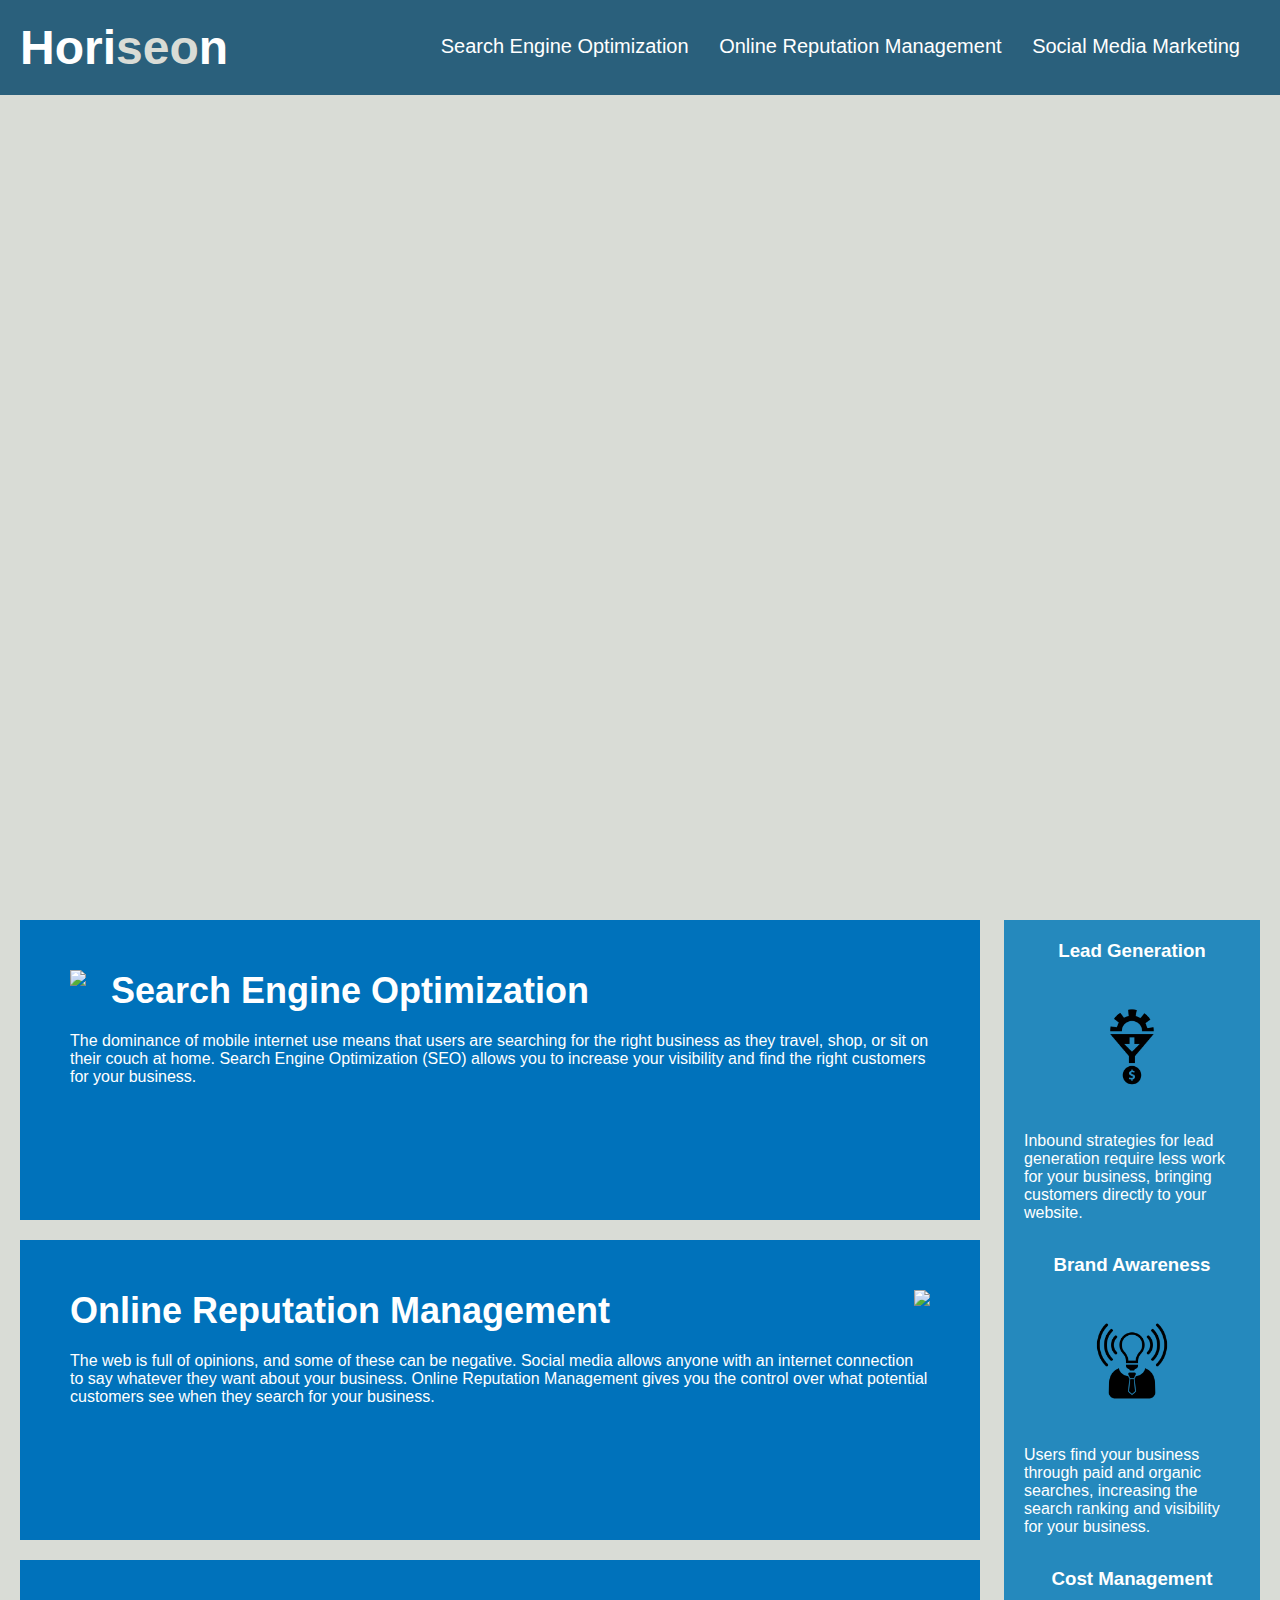
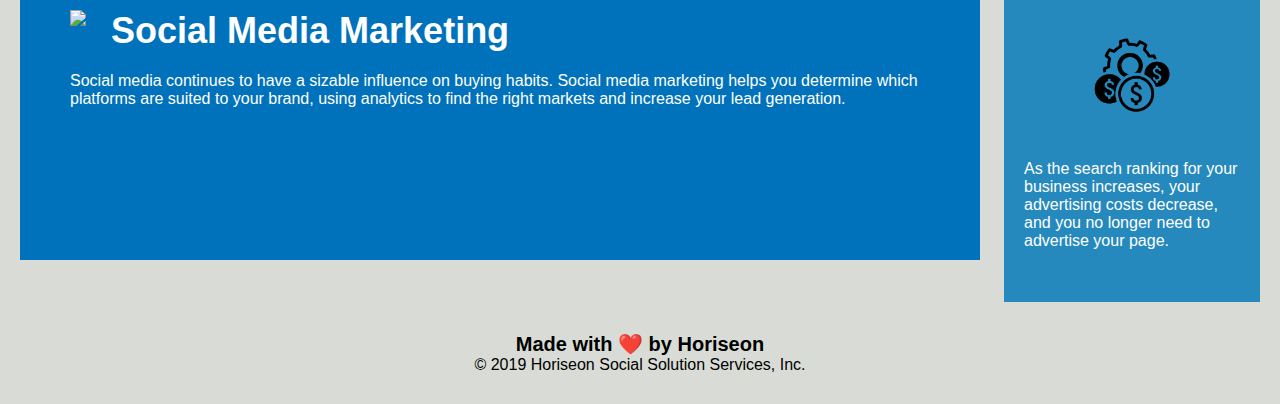
==== Develop/index.html @ 18f7feaa "second commit" ====
<!DOCTYPE html>
<html lang="en-us">

<head>
    <meta charset="UTF-8" />
    <link rel="stylesheet" href="./assets/css/style.css">
    <title>website</title>
</head>

<body>
    <div class="header">
        <h1>Hori<span class="seo">seo</span>n</h1>
        <div>
            <ul>
                <li>
                    <a href="#search-engine-optimization">Search Engine Optimization</a>
                </li>
                <li>
                    <a href="#online-reputation-management">Online Reputation Management</a>
                </li>
                <li>
                    <a href="#social-media-marketing">Social Media Marketing</a>
                </li>
            </ul>
        </div>
    </div>
    <div class="hero"></div>
    <div class="content">
        <div class="search-engine-optimization">
            <img src="./assets/images/search-engine-optimization.jpg" class="float-left" />
            <h2>Search Engine Optimization</h2>
            <p>
                The dominance of mobile internet use means that users are searching for the right business as they travel, shop, or sit on their couch at home. Search Engine Optimization (SEO) allows you to increase your visibility and find the right customers for your business.
            </p>
        </div>
        <div id="online-reputation-management" class="online-reputation-management">
            <img src="./assets/images/online-reputation-management.jpg" class="float-right" />
            <h2>Online Reputation Management</h2>
            <p>
                The web is full of opinions, and some of these can be negative. Social media allows anyone with an internet connection to say whatever they want about your business. Online Reputation Management gives you the control over what potential customers see when they search for your business.
            </p>
        </div>
        <div id="social-media-marketing" class="social-media-marketing">
            <img src="./assets/images/social-media-marketing.jpg" class="float-left" />
            <h2>Social Media Marketing</h2>
            <p>
                Social media continues to have a sizable influence on buying habits. Social media marketing helps you determine which platforms are suited to your brand, using analytics to find the right markets and increase your lead generation.
            </p>
        </div>
    </div>
    <div class="benefits">
        <div class="benefit-lead">
            <h3>Lead Generation</h3>
            <img src="./assets/images/lead-generation.png" />
            <p>
                Inbound strategies for lead generation require less work for your business, bringing customers directly to your website.
            </p>
        </div>
        <div class="benefit-brand">
            <h3>Brand Awareness</h3>
            <img src="./assets/images/brand-awareness.png" />
            <p>
                Users find your business through paid and organic searches, increasing the search ranking and visibility for your business.
            </p>
        </div>
        <div class="benefit-cost">
            <h3>Cost Management</h3>
            <img src="./assets/images/cost-management.png"></img>
            <p>
                As the search ranking for your business increases, your advertising costs decrease, and you no longer need to advertise your page.
            </p>
        </div>
    </div>
    <div class="footer">
        <h2>Made with ❤️️ by Horiseon</h2>
        <p>
            &copy; 2019 Horiseon Social Solution Services, Inc.
        </p>
    </div>
</body>

</html>
---- Develop/assets/css/style.css ----
* {
    box-sizing: border-box;
    padding: 0;
    margin: 0;
}

body {
    background-color: #d9dcd6;
}

.header {
    padding: 20px;
    font-family: 'Trebuchet MS', 'Lucida Sans Unicode', 'Lucida Grande', 'Lucida Sans', Arial, sans-serif;
    background-color: #2a607c;
    color: #ffffff;
}

.header h1 {
    display: inline-block;
    font-size: 48px;
}

.header h1 .seo {
    color: #d9dcd6;
}

.header div {
    padding-top: 15px;
    margin-right: 20px;
    float: right;
    font-family: 'Gill Sans', 'Gill Sans MT', Calibri, 'Trebuchet MS', sans-serif;
    font-size: 20px;
}

.header div ul {
    list-style-type: none;
}

.header div ul li {
    display: inline-block;
    margin-left: 25px;
}

a {
    color: #ffffff;
    text-decoration: none;
}

p {
    font-size: 16px;
}

.hero {
    height: 800px;
    width: 100%;
    margin-bottom: 25px;
    background-image: url("../images/digital-marketing-meeting.jpg");
    background-size: cover;
    background-position: center;
}

.float-left {
    float: left;
    margin-right: 25px;
}

.float-right {
    float: right;
    margin-left: 25px;
}

.content {
    width: 75%;
    display: inline-block;
    margin-left: 20px;
}

.benefits {
    margin-right: 20px;
    padding: 20px;
    clear: both;
    float: right;
    width: 20%;
    height: 100%;
    font-family: 'Gill Sans', 'Gill Sans MT', Calibri, 'Trebuchet MS', sans-serif;
    background-color: #2589bd;
}

.benefit-lead {
    margin-bottom: 32px;
    color: #ffffff;
}

.benefit-brand {
    margin-bottom: 32px;
    color: #ffffff;
}

.benefit-cost {
    margin-bottom: 32px;
    color: #ffffff;
}

.benefit-lead h3 {
    margin-bottom: 10px;
    text-align: center;
}

.benefit-brand h3 {
    margin-bottom: 10px;
    text-align: center;
}

.benefit-cost h3 {
    margin-bottom: 10px;
    text-align: center;
}

.benefit-lead img {
    display: block;
    margin: 10px auto;
    max-width: 150px;
}

.benefit-brand img {
    display: block;
    margin: 10px auto;
    max-width: 150px;
}

.benefit-cost img {
    display: block;
    margin: 10px auto;
    max-width: 150px;
}

.search-engine-optimization {
    margin-bottom: 20px;
    padding: 50px;
    height: 300px;
    font-family: 'Gill Sans', 'Gill Sans MT', Calibri, 'Trebuchet MS', sans-serif;
    background-color: #0072bb;
    color: #ffffff;
}

.online-reputation-management {
    margin-bottom: 20px;
    padding: 50px;
    height: 300px;
    font-family: 'Gill Sans', 'Gill Sans MT', Calibri, 'Trebuchet MS', sans-serif;
    background-color: #0072bb;
    color: #ffffff;
}

.social-media-marketing {
    margin-bottom: 20px;
    padding: 50px;
    height: 300px;
    font-family: 'Gill Sans', 'Gill Sans MT', Calibri, 'Trebuchet MS', sans-serif;
    background-color: #0072bb;
    color: #ffffff;
}

.search-engine-optimization img {
    max-height: 200px;
}

.online-reputation-management img {
    max-height: 200px;
}

.social-media-marketing img {
    max-height: 200px;
}

.search-engine-optimization h2 {
    margin-bottom: 20px;
    font-size: 36px;
}

.online-reputation-management h2 {
    margin-bottom: 20px;
    font-size: 36px;
}

.social-media-marketing h2 {
    margin-bottom: 20px;
    font-size: 36px;
}

.footer {
    padding: 30px;
    clear: both;
    font-family: 'Trebuchet MS', 'Lucida Sans Unicode', 'Lucida Grande', 'Lucida Sans', Arial, sans-serif;
    text-align: center;
}

.footer h2 {
    font-size: 20px;
}
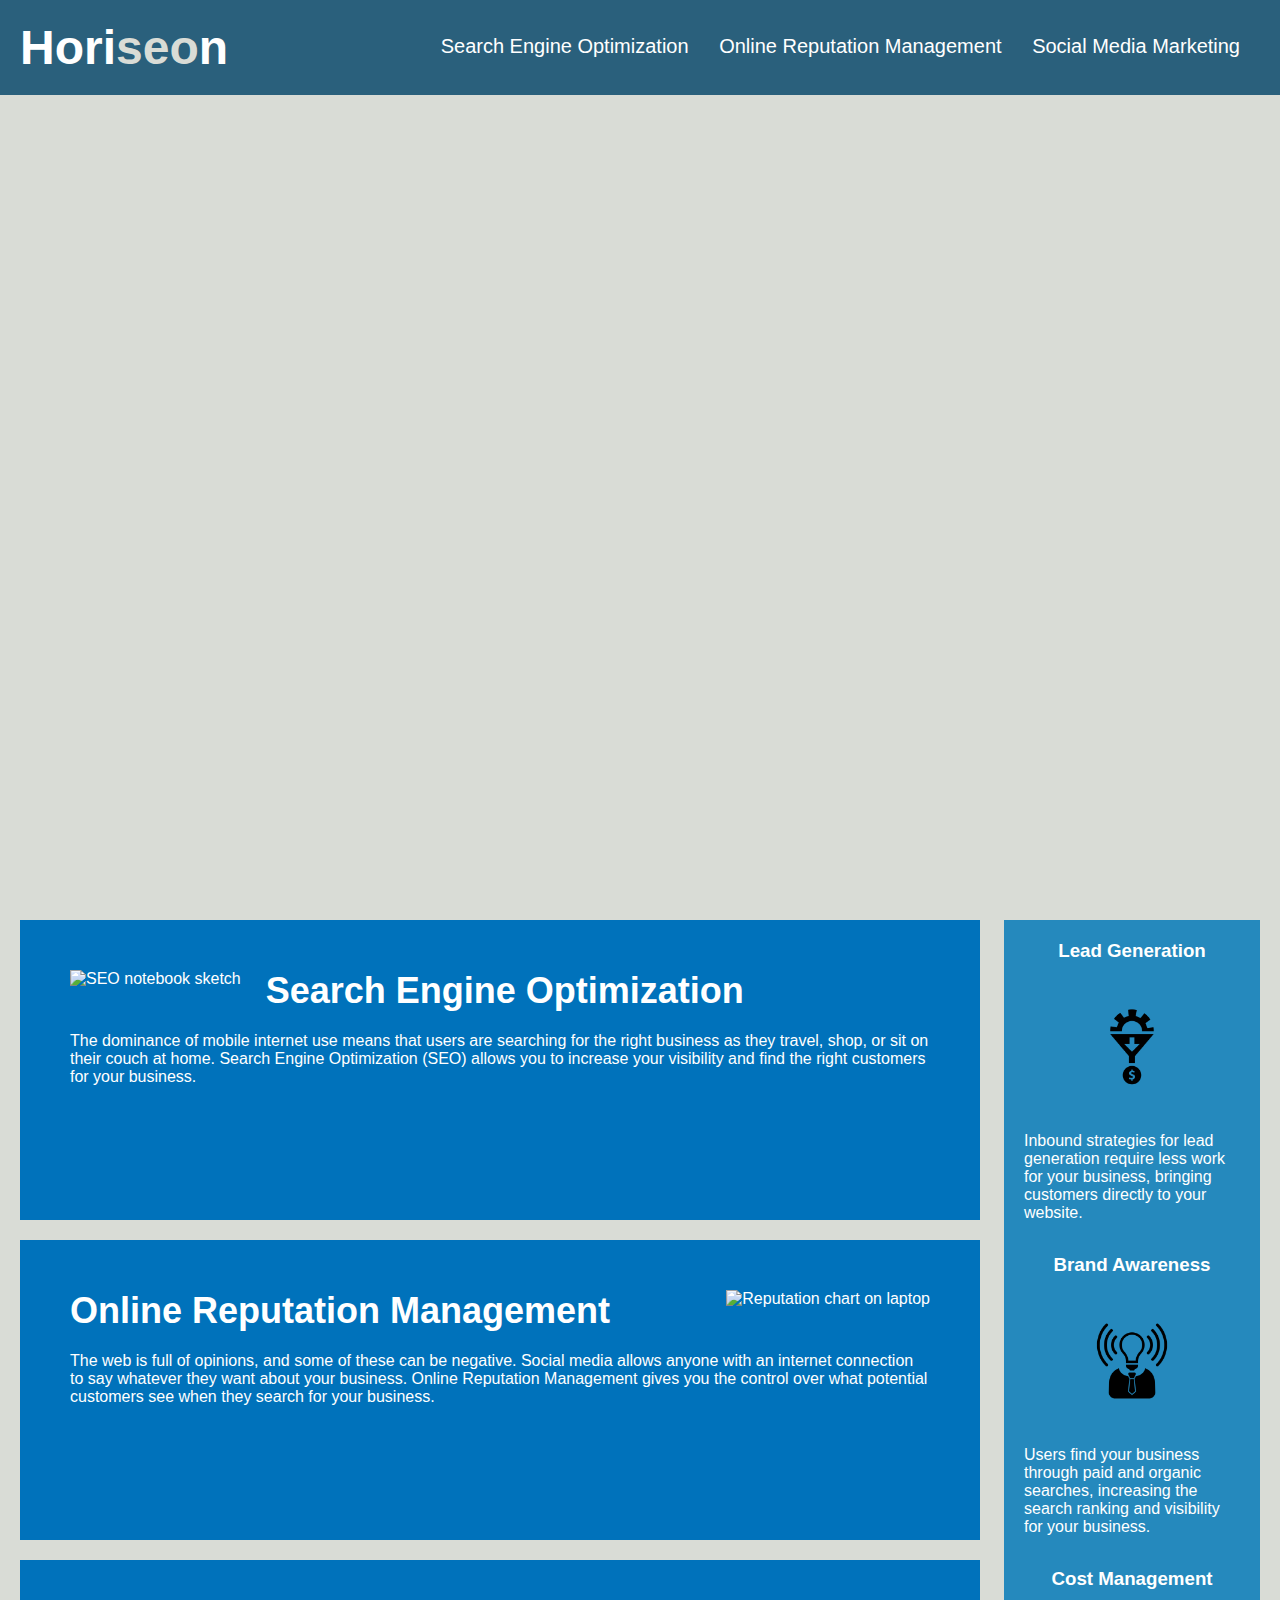
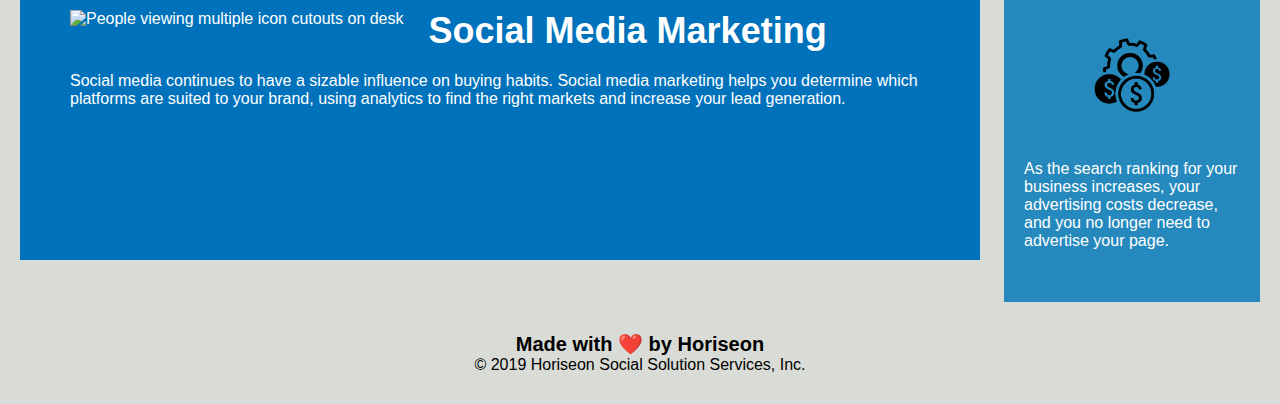
==== commit 3834ac2c: "add content-box div class and condense style.css sheet" ====
--- a/Develop/index.html
+++ b/Develop/index.html
@@ -4,13 +4,17 @@
 <head>
     <meta charset="UTF-8" />
     <link rel="stylesheet" href="./assets/css/style.css">
-    <title>website</title>
+    <title>Horiseon</title>
 </head>
 
 <body>
-    <div class="header">
+    <!-- Header Start -->
+    <!-- remove div class="header" replace w/ <header> element  -->
+    <header>
         <h1>Hori<span class="seo">seo</span>n</h1>
-        <div>
+        <!-- Nav Start -->
+        <!-- remove div element replace w/ nav element -->
+        <nav>
             <ul>
                 <li>
                     <a href="#search-engine-optimization">Search Engine Optimization</a>
@@ -22,61 +26,73 @@
                     <a href="#social-media-marketing">Social Media Marketing</a>
                 </li>
             </ul>
-        </div>
-    </div>
-    <div class="hero"></div>
-    <div class="content">
-        <div class="search-engine-optimization">
-            <img src="./assets/images/search-engine-optimization.jpg" class="float-left" />
+        </nav>
+        <!-- Nav End -->
+    </header>
+    <!-- Header End -->
+
+    <!-- Hero  Start -->
+    <div class="hero" alt="employees collaborating on a project"></div>
+    <!-- Hero End -->
+    
+    <!-- Content Section Start -->
+    <!-- remove div element for content class w/ section element -->
+    <!-- add class "content-box" to replace seperate classes for the 3 div elements -->
+    <section class="content">
+        <div id="search-engine-optimization" class="content-box">
+            <img src="./assets/images/search-engine-optimization.jpg" alt="SEO notebook sketch" class="float-left" />
             <h2>Search Engine Optimization</h2>
             <p>
                 The dominance of mobile internet use means that users are searching for the right business as they travel, shop, or sit on their couch at home. Search Engine Optimization (SEO) allows you to increase your visibility and find the right customers for your business.
             </p>
         </div>
-        <div id="online-reputation-management" class="online-reputation-management">
-            <img src="./assets/images/online-reputation-management.jpg" class="float-right" />
+        <div id="online-reputation-management" class="content-box">
+            <img src="./assets/images/online-reputation-management.jpg" alt="Reputation chart on laptop" class="float-right" />
             <h2>Online Reputation Management</h2>
             <p>
                 The web is full of opinions, and some of these can be negative. Social media allows anyone with an internet connection to say whatever they want about your business. Online Reputation Management gives you the control over what potential customers see when they search for your business.
             </p>
         </div>
-        <div id="social-media-marketing" class="social-media-marketing">
-            <img src="./assets/images/social-media-marketing.jpg" class="float-left" />
+        <div id="social-media-marketing" class="content-box">
+            <img src="./assets/images/social-media-marketing.jpg" alt="People viewing multiple icon cutouts on desk" class="float-left" />
             <h2>Social Media Marketing</h2>
             <p>
                 Social media continues to have a sizable influence on buying habits. Social media marketing helps you determine which platforms are suited to your brand, using analytics to find the right markets and increase your lead generation.
             </p>
         </div>
-    </div>
+    </section>
+    <!-- Content Section End -->
     <div class="benefits">
         <div class="benefit-lead">
             <h3>Lead Generation</h3>
-            <img src="./assets/images/lead-generation.png" />
+            <img src="./assets/images/lead-generation.png" alt="gear funnel to money icon" />
             <p>
                 Inbound strategies for lead generation require less work for your business, bringing customers directly to your website.
             </p>
         </div>
         <div class="benefit-brand">
             <h3>Brand Awareness</h3>
-            <img src="./assets/images/brand-awareness.png" />
+            <img src="./assets/images/brand-awareness.png" alt="business lightbulb icon" />
             <p>
                 Users find your business through paid and organic searches, increasing the search ranking and visibility for your business.
             </p>
         </div>
         <div class="benefit-cost">
             <h3>Cost Management</h3>
-            <img src="./assets/images/cost-management.png"></img>
+            <img src="./assets/images/cost-management.png" alt="gear and money icon" />
             <p>
                 As the search ranking for your business increases, your advertising costs decrease, and you no longer need to advertise your page.
             </p>
         </div>
     </div>
-    <div class="footer">
+    <!-- Footer start -->
+    <footer>
         <h2>Made with ❤️️ by Horiseon</h2>
         <p>
             &copy; 2019 Horiseon Social Solution Services, Inc.
         </p>
-    </div>
+    </footer>
+    <!-- Footer end -->
 </body>
 
 </html>
--- a/Develop/assets/css/style.css
+++ b/Develop/assets/css/style.css
@@ -8,23 +8,25 @@
     background-color: #d9dcd6;
 }
 
-.header {
+/* Header styles start */
+/* replace .header class with header id selector */
+header {
     padding: 20px;
     font-family: 'Trebuchet MS', 'Lucida Sans Unicode', 'Lucida Grande', 'Lucida Sans', Arial, sans-serif;
     background-color: #2a607c;
     color: #ffffff;
 }
 
-.header h1 {
+header h1 {
     display: inline-block;
     font-size: 48px;
 }
 
-.header h1 .seo {
+header h1 .seo {
     color: #d9dcd6;
 }
 
-.header div {
+header nav {
     padding-top: 15px;
     margin-right: 20px;
     float: right;
@@ -32,14 +34,15 @@
     font-size: 20px;
 }
 
-.header div ul {
+header nav ul {
     list-style-type: none;
 }
 
-.header div ul li {
+header nav ul li {
     display: inline-block;
     margin-left: 25px;
 }
+/* Header styles end */
 
 a {
     color: #ffffff;
@@ -50,6 +53,7 @@
     font-size: 16px;
 }
 
+/* Hero styles start */
 .hero {
     height: 800px;
     width: 100%;
@@ -58,6 +62,33 @@
     background-size: cover;
     background-position: center;
 }
+/* Hero styles end */
+
+/* Content section styles start */
+.content {
+    width: 75%;
+    display: inline-block;
+    margin-left: 20px;
+}
+
+.content-box {
+    margin-bottom: 20px;
+    padding: 50px;
+    height: 300px;
+    font-family: 'Gill Sans', 'Gill Sans MT', Calibri, 'Trebuchet MS', sans-serif;
+    background-color: #0072bb;
+    color: #ffffff;
+}
+
+.content-box img {
+    max-height: 200px;
+}
+
+.content-box h2 {
+    margin-bottom: 20px;
+    font-size: 36px;
+}
+/* Content section styles end */
 
 .float-left {
     float: left;
@@ -69,12 +100,7 @@
     margin-left: 25px;
 }
 
-.content {
-    width: 75%;
-    display: inline-block;
-    margin-left: 20px;
-}
-
+/* Benefits styles start */
 .benefits {
     margin-right: 20px;
     padding: 20px;
@@ -133,68 +159,17 @@
     margin: 10px auto;
     max-width: 150px;
 }
+/* Benefits styles end */
 
-.search-engine-optimization {
-    margin-bottom: 20px;
-    padding: 50px;
-    height: 300px;
-    font-family: 'Gill Sans', 'Gill Sans MT', Calibri, 'Trebuchet MS', sans-serif;
-    background-color: #0072bb;
-    color: #ffffff;
-}
-
-.online-reputation-management {
-    margin-bottom: 20px;
-    padding: 50px;
-    height: 300px;
-    font-family: 'Gill Sans', 'Gill Sans MT', Calibri, 'Trebuchet MS', sans-serif;
-    background-color: #0072bb;
-    color: #ffffff;
-}
-
-.social-media-marketing {
-    margin-bottom: 20px;
-    padding: 50px;
-    height: 300px;
-    font-family: 'Gill Sans', 'Gill Sans MT', Calibri, 'Trebuchet MS', sans-serif;
-    background-color: #0072bb;
-    color: #ffffff;
-}
-
-.search-engine-optimization img {
-    max-height: 200px;
-}
-
-.online-reputation-management img {
-    max-height: 200px;
-}
-
-.social-media-marketing img {
-    max-height: 200px;
-}
-
-.search-engine-optimization h2 {
-    margin-bottom: 20px;
-    font-size: 36px;
-}
-
-.online-reputation-management h2 {
-    margin-bottom: 20px;
-    font-size: 36px;
-}
-
-.social-media-marketing h2 {
-    margin-bottom: 20px;
-    font-size: 36px;
-}
-
-.footer {
+/* Footer styles start */
+footer {
     padding: 30px;
     clear: both;
     font-family: 'Trebuchet MS', 'Lucida Sans Unicode', 'Lucida Grande', 'Lucida Sans', Arial, sans-serif;
     text-align: center;
 }
 
-.footer h2 {
+footer h2 {
     font-size: 20px;
 }
+/* Footer styles end */
